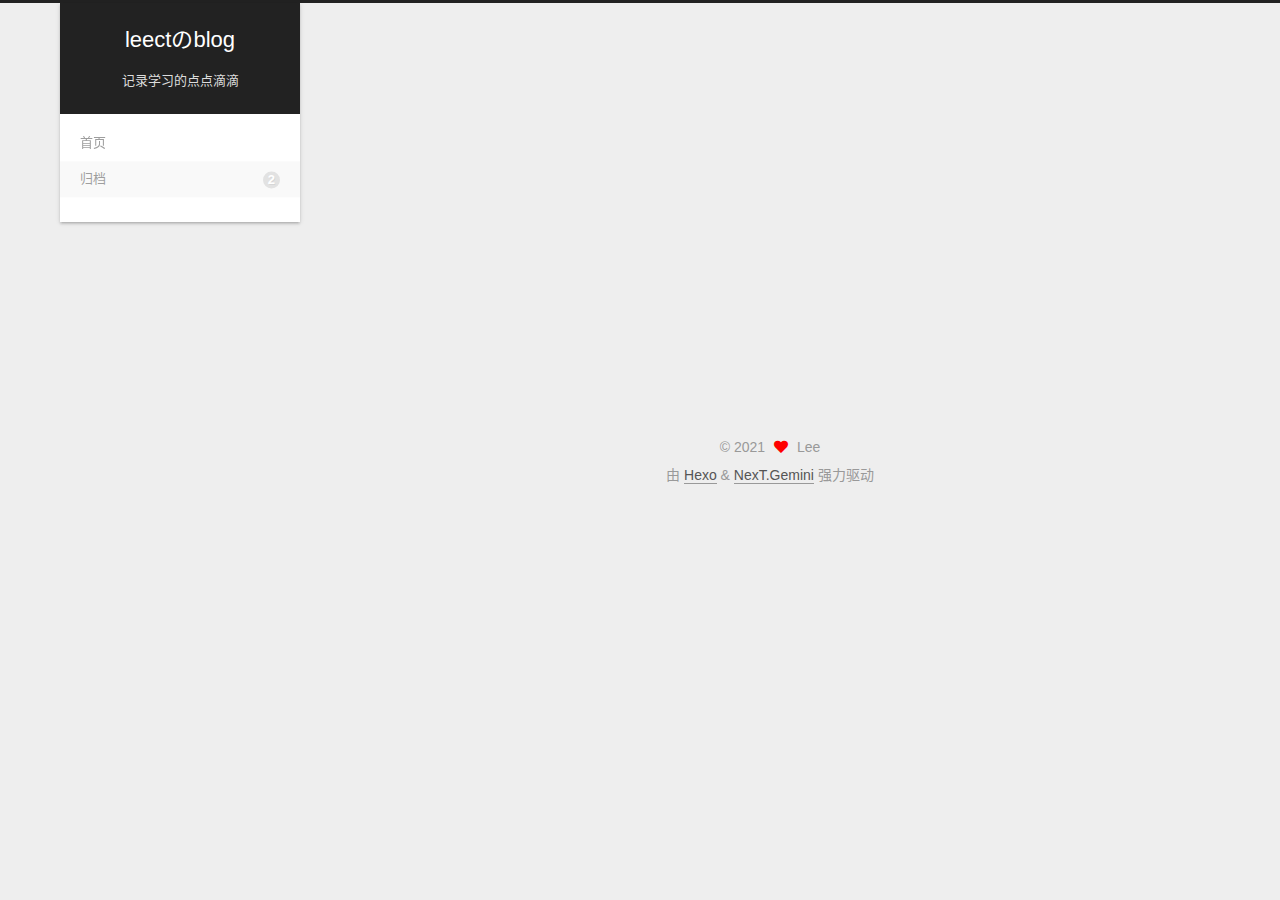
==== archives/2021/index.html @ ae78f2ce "Site updated: 2021-10-23 21:25:17" ====
<!DOCTYPE html>
<html lang="zh-CN">
<head>
  <meta charset="UTF-8">
<meta name="viewport" content="width=device-width, initial-scale=1, maximum-scale=2">
<meta name="theme-color" content="#222">
<meta name="generator" content="Hexo 5.4.0">
  <link rel="apple-touch-icon" sizes="180x180" href="/images/apple-touch-icon-next.png">
  <link rel="icon" type="image/png" sizes="32x32" href="/images/favicon-32x32-next.png">
  <link rel="icon" type="image/png" sizes="16x16" href="/images/favicon-16x16-next.png">
  <link rel="mask-icon" href="/images/logo.svg" color="#222">

<link rel="stylesheet" href="/css/main.css">


<link rel="stylesheet" href="/lib/font-awesome/css/all.min.css">

<script id="hexo-configurations">
    var NexT = window.NexT || {};
    var CONFIG = {"hostname":"leect.github.io","root":"/","scheme":"Gemini","version":"7.8.0","exturl":false,"sidebar":{"position":"left","display":"post","padding":18,"offset":12,"onmobile":false},"copycode":{"enable":false,"show_result":false,"style":null},"back2top":{"enable":true,"sidebar":false,"scrollpercent":false},"bookmark":{"enable":false,"color":"#222","save":"auto"},"fancybox":false,"mediumzoom":false,"lazyload":false,"pangu":false,"comments":{"style":"tabs","active":null,"storage":true,"lazyload":false,"nav":null},"algolia":{"hits":{"per_page":10},"labels":{"input_placeholder":"Search for Posts","hits_empty":"We didn't find any results for the search: ${query}","hits_stats":"${hits} results found in ${time} ms"}},"localsearch":{"enable":false,"trigger":"auto","top_n_per_article":1,"unescape":false,"preload":false},"motion":{"enable":true,"async":false,"transition":{"post_block":"fadeIn","post_header":"slideDownIn","post_body":"slideDownIn","coll_header":"slideLeftIn","sidebar":"slideUpIn"}}};
  </script>

  <meta name="description" content="Some birds are not close, because they are too bright.">
<meta property="og:type" content="website">
<meta property="og:title" content="leectのblog">
<meta property="og:url" content="https://leect.github.io/archives/2021/index.html">
<meta property="og:site_name" content="leectのblog">
<meta property="og:description" content="Some birds are not close, because they are too bright.">
<meta property="og:locale" content="zh_CN">
<meta property="article:author" content="Lee">
<meta name="twitter:card" content="summary">

<link rel="canonical" href="https://leect.github.io/archives/2021/">


<script id="page-configurations">
  // https://hexo.io/docs/variables.html
  CONFIG.page = {
    sidebar: "",
    isHome : false,
    isPost : false,
    lang   : 'zh-CN'
  };
</script>

  <title>归档 | leectのblog</title>
  






  <noscript>
  <style>
  .use-motion .brand,
  .use-motion .menu-item,
  .sidebar-inner,
  .use-motion .post-block,
  .use-motion .pagination,
  .use-motion .comments,
  .use-motion .post-header,
  .use-motion .post-body,
  .use-motion .collection-header { opacity: initial; }

  .use-motion .site-title,
  .use-motion .site-subtitle {
    opacity: initial;
    top: initial;
  }

  .use-motion .logo-line-before i { left: initial; }
  .use-motion .logo-line-after i { right: initial; }
  </style>
</noscript>

</head>

<body itemscope itemtype="http://schema.org/WebPage">
  <div class="container use-motion">
    <div class="headband"></div>

    <header class="header" itemscope itemtype="http://schema.org/WPHeader">
      <div class="header-inner"><div class="site-brand-container">
  <div class="site-nav-toggle">
    <div class="toggle" aria-label="切换导航栏">
      <span class="toggle-line toggle-line-first"></span>
      <span class="toggle-line toggle-line-middle"></span>
      <span class="toggle-line toggle-line-last"></span>
    </div>
  </div>

  <div class="site-meta">

    <a href="/" class="brand" rel="start">
      <span class="logo-line-before"><i></i></span>
      <h1 class="site-title">leectのblog</h1>
      <span class="logo-line-after"><i></i></span>
    </a>
      <p class="site-subtitle" itemprop="description">记录学习的点点滴滴</p>
  </div>

  <div class="site-nav-right">
    <div class="toggle popup-trigger">
    </div>
  </div>
</div>




<nav class="site-nav">
  <ul id="menu" class="main-menu menu">
        <li class="menu-item menu-item-home">

    <a href="/" rel="section"><i class="home fa-fw"></i>首页</a>

  </li>
        <li class="menu-item menu-item-archives">

    <a href="/archives/" rel="section"><i class="archive fa-fw"></i>归档<span class="badge">2</span></a>

  </li>
  </ul>
</nav>




</div>
    </header>

    
  <div class="back-to-top">
    <i class="fa fa-arrow-up"></i>
    <span>0%</span>
  </div>


    <main class="main">
      <div class="main-inner">
        <div class="content-wrap">
          

          <div class="content archive">
            

  
  
  
  <div class="post-block">
    <div class="posts-collapse">
      <div class="collection-title">
        <span class="collection-header">嗯..! 目前共计 2 篇日志。 继续努力。</span>
      </div>

      
    <div class="collection-year">
      <span class="collection-header">2021</span>
    </div>

  <article itemscope itemtype="http://schema.org/Article">
    <header class="post-header">

      <div class="post-meta">
        <time itemprop="dateCreated"
              datetime="2021-10-23T20:27:58+08:00"
              content="2021-10-23">
          10-23
        </time>
      </div>

      <div class="post-title">
          <a class="post-title-link" href="/2021/10/23/nepaper/" itemprop="url">
            <span itemprop="name">nepaper</span>
          </a>
      </div>

    </header>
  </article>

  <article itemscope itemtype="http://schema.org/Article">
    <header class="post-header">

      <div class="post-meta">
        <time itemprop="dateCreated"
              datetime="2021-10-23T19:20:43+08:00"
              content="2021-10-23">
          10-23
        </time>
      </div>

      <div class="post-title">
          <a class="post-title-link" href="/2021/10/23/hexo%E6%90%AD%E5%BB%BA/" itemprop="url">
            <span itemprop="name">hexo搭建</span>
          </a>
      </div>

    </header>
  </article>


    </div>
  </div>
  
  
  

  



          </div>
          

<script>
  window.addEventListener('tabs:register', () => {
    let { activeClass } = CONFIG.comments;
    if (CONFIG.comments.storage) {
      activeClass = localStorage.getItem('comments_active') || activeClass;
    }
    if (activeClass) {
      let activeTab = document.querySelector(`a[href="#comment-${activeClass}"]`);
      if (activeTab) {
        activeTab.click();
      }
    }
  });
  if (CONFIG.comments.storage) {
    window.addEventListener('tabs:click', event => {
      if (!event.target.matches('.tabs-comment .tab-content .tab-pane')) return;
      let commentClass = event.target.classList[1];
      localStorage.setItem('comments_active', commentClass);
    });
  }
</script>

        </div>
          
  
  <div class="toggle sidebar-toggle">
    <span class="toggle-line toggle-line-first"></span>
    <span class="toggle-line toggle-line-middle"></span>
    <span class="toggle-line toggle-line-last"></span>
  </div>

  <aside class="sidebar">
    <div class="sidebar-inner">

      <ul class="sidebar-nav motion-element">
        <li class="sidebar-nav-toc">
          文章目录
        </li>
        <li class="sidebar-nav-overview">
          站点概览
        </li>
      </ul>

      <!--noindex-->
      <div class="post-toc-wrap sidebar-panel">
      </div>
      <!--/noindex-->

      <div class="site-overview-wrap sidebar-panel">
        <div class="site-author motion-element" itemprop="author" itemscope itemtype="http://schema.org/Person">
  <p class="site-author-name" itemprop="name">Lee</p>
  <div class="site-description" itemprop="description">　Some birds are not close, because they are too bright.</div>
</div>
<div class="site-state-wrap motion-element">
  <nav class="site-state">
      <div class="site-state-item site-state-posts">
          <a href="/archives/">
        
          <span class="site-state-item-count">2</span>
          <span class="site-state-item-name">日志</span>
        </a>
      </div>
  </nav>
</div>



      </div>

    </div>
  </aside>
  <div id="sidebar-dimmer"></div>


      </div>
    </main>

    <footer class="footer">
      <div class="footer-inner">
        

        

<div class="copyright">
  
  &copy; 
  <span itemprop="copyrightYear">2021</span>
  <span class="with-love">
    <i class="fa fa-heart"></i>
  </span>
  <span class="author" itemprop="copyrightHolder">Lee</span>
</div>
  <div class="powered-by">由 <a href="https://hexo.io/" class="theme-link" rel="noopener" target="_blank">Hexo</a> & <a href="https://theme-next.org/" class="theme-link" rel="noopener" target="_blank">NexT.Gemini</a> 强力驱动
  </div>

        








      </div>
    </footer>
  </div>

  
  <script src="/lib/anime.min.js"></script>
  <script src="/lib/velocity/velocity.min.js"></script>
  <script src="/lib/velocity/velocity.ui.min.js"></script>

<script src="/js/utils.js"></script>

<script src="/js/motion.js"></script>


<script src="/js/schemes/pisces.js"></script>


<script src="/js/next-boot.js"></script>




  















  

  

</body>
</html>
---- css/main.css ----
:root {
  --body-bg-color: #eee;
  --content-bg-color: #fff;
  --card-bg-color: #f5f5f5;
  --text-color: #555;
  --blockquote-color: #666;
  --link-color: #555;
  --link-hover-color: #222;
  --brand-color: #fff;
  --brand-hover-color: #fff;
  --table-row-odd-bg-color: #f9f9f9;
  --table-row-hover-bg-color: #f5f5f5;
  --menu-item-bg-color: #f5f5f5;
  --btn-default-bg: #fff;
  --btn-default-color: #555;
  --btn-default-border-color: #555;
  --btn-default-hover-bg: #222;
  --btn-default-hover-color: #fff;
  --btn-default-hover-border-color: #222;
}
html {
  line-height: 1.15; /* 1 */
  -webkit-text-size-adjust: 100%; /* 2 */
}
body {
  margin: 0;
}
main {
  display: block;
}
h1 {
  font-size: 2em;
  margin: 0.67em 0;
}
hr {
  box-sizing: content-box; /* 1 */
  height: 0; /* 1 */
  overflow: visible; /* 2 */
}
pre {
  font-family: monospace, monospace; /* 1 */
  font-size: 1em; /* 2 */
}
a {
  background: transparent;
}
abbr[title] {
  border-bottom: none; /* 1 */
  text-decoration: underline; /* 2 */
  text-decoration: underline dotted; /* 2 */
}
b,
strong {
  font-weight: bolder;
}
code,
kbd,
samp {
  font-family: monospace, monospace; /* 1 */
  font-size: 1em; /* 2 */
}
small {
  font-size: 80%;
}
sub,
sup {
  font-size: 75%;
  line-height: 0;
  position: relative;
  vertical-align: baseline;
}
sub {
  bottom: -0.25em;
}
sup {
  top: -0.5em;
}
img {
  border-style: none;
}
button,
input,
optgroup,
select,
textarea {
  font-family: inherit; /* 1 */
  font-size: 100%; /* 1 */
  line-height: 1.15; /* 1 */
  margin: 0; /* 2 */
}
button,
input {
/* 1 */
  overflow: visible;
}
button,
select {
/* 1 */
  text-transform: none;
}
button,
[type='button'],
[type='reset'],
[type='submit'] {
  -webkit-appearance: button;
}
button::-moz-focus-inner,
[type='button']::-moz-focus-inner,
[type='reset']::-moz-focus-inner,
[type='submit']::-moz-focus-inner {
  border-style: none;
  padding: 0;
}
button:-moz-focusring,
[type='button']:-moz-focusring,
[type='reset']:-moz-focusring,
[type='submit']:-moz-focusring {
  outline: 1px dotted ButtonText;
}
fieldset {
  padding: 0.35em 0.75em 0.625em;
}
legend {
  box-sizing: border-box; /* 1 */
  color: inherit; /* 2 */
  display: table; /* 1 */
  max-width: 100%; /* 1 */
  padding: 0; /* 3 */
  white-space: normal; /* 1 */
}
progress {
  vertical-align: baseline;
}
textarea {
  overflow: auto;
}
[type='checkbox'],
[type='radio'] {
  box-sizing: border-box; /* 1 */
  padding: 0; /* 2 */
}
[type='number']::-webkit-inner-spin-button,
[type='number']::-webkit-outer-spin-button {
  height: auto;
}
[type='search'] {
  outline-offset: -2px; /* 2 */
  -webkit-appearance: textfield; /* 1 */
}
[type='search']::-webkit-search-decoration {
  -webkit-appearance: none;
}
::-webkit-file-upload-button {
  font: inherit; /* 2 */
  -webkit-appearance: button; /* 1 */
}
details {
  display: block;
}
summary {
  display: list-item;
}
template {
  display: none;
}
[hidden] {
  display: none;
}
::selection {
  background: #262a30;
  color: #eee;
}
html,
body {
  height: 100%;
}
body {
  background: var(--body-bg-color);
  color: var(--text-color);
  font-family: 'Lato', "PingFang SC", "Microsoft YaHei", sans-serif;
  font-size: 1em;
  line-height: 2;
}
@media (max-width: 991px) {
  body {
    padding-left: 0 !important;
    padding-right: 0 !important;
  }
}
h1,
h2,
h3,
h4,
h5,
h6 {
  font-family: 'Lato', "PingFang SC", "Microsoft YaHei", sans-serif;
  font-weight: bold;
  line-height: 1.5;
  margin: 20px 0 15px;
}
h1 {
  font-size: 1.5em;
}
h2 {
  font-size: 1.375em;
}
h3 {
  font-size: 1.25em;
}
h4 {
  font-size: 1.125em;
}
h5 {
  font-size: 1em;
}
h6 {
  font-size: 0.875em;
}
p {
  margin: 0 0 20px 0;
}
a,
span.exturl {
  border-bottom: 1px solid #999;
  color: var(--link-color);
  outline: 0;
  text-decoration: none;
  overflow-wrap: break-word;
  word-wrap: break-word;
  cursor: pointer;
}
a:hover,
span.exturl:hover {
  border-bottom-color: var(--link-hover-color);
  color: var(--link-hover-color);
}
iframe,
img,
video {
  display: block;
  margin-left: auto;
  margin-right: auto;
  max-width: 100%;
}
hr {
  background-image: repeating-linear-gradient(-45deg, #ddd, #ddd 4px, transparent 4px, transparent 8px);
  border: 0;
  height: 3px;
  margin: 40px 0;
}
blockquote {
  border-left: 4px solid #ddd;
  color: var(--blockquote-color);
  margin: 0;
  padding: 0 15px;
}
blockquote cite::before {
  content: '-';
  padding: 0 5px;
}
dt {
  font-weight: bold;
}
dd {
  margin: 0;
  padding: 0;
}
kbd {
  background-color: #f5f5f5;
  background-image: linear-gradient(#eee, #fff, #eee);
  border: 1px solid #ccc;
  border-radius: 0.2em;
  box-shadow: 0.1em 0.1em 0.2em rgba(0,0,0,0.1);
  color: #555;
  font-family: inherit;
  padding: 0.1em 0.3em;
  white-space: nowrap;
}
.table-container {
  overflow: auto;
}
table {
  border-collapse: collapse;
  border-spacing: 0;
  font-size: 0.875em;
  margin: 0 0 20px 0;
  width: 100%;
}
tbody tr:nth-of-type(odd) {
  background: var(--table-row-odd-bg-color);
}
tbody tr:hover {
  background: var(--table-row-hover-bg-color);
}
caption,
th,
td {
  font-weight: normal;
  padding: 8px;
  vertical-align: middle;
}
th,
td {
  border: 1px solid #ddd;
  border-bottom: 3px solid #ddd;
}
th {
  font-weight: 700;
  padding-bottom: 10px;
}
td {
  border-bottom-width: 1px;
}
.btn {
  background: var(--btn-default-bg);
  border: 2px solid var(--btn-default-border-color);
  border-radius: 2px;
  color: var(--btn-default-color);
  display: inline-block;
  font-size: 0.875em;
  line-height: 2;
  padding: 0 20px;
  text-decoration: none;
  transition-property: background-color;
  transition-delay: 0s;
  transition-duration: 0.2s;
  transition-timing-function: ease-in-out;
}
.btn:hover {
  background: var(--btn-default-hover-bg);
  border-color: var(--btn-default-hover-border-color);
  color: var(--btn-default-hover-color);
}
.btn + .btn {
  margin: 0 0 8px 8px;
}
.btn .fa-fw {
  text-align: left;
  width: 1.285714285714286em;
}
.toggle {
  line-height: 0;
}
.toggle .toggle-line {
  background: #fff;
  display: inline-block;
  height: 2px;
  left: 0;
  position: relative;
  top: 0;
  transition: all 0.4s;
  vertical-align: top;
  width: 100%;
}
.toggle .toggle-line:not(:first-child) {
  margin-top: 3px;
}
.toggle.toggle-arrow .toggle-line-first {
  left: 50%;
  top: 2px;
  transform: rotate(45deg);
  width: 50%;
}
.toggle.toggle-arrow .toggle-line-middle {
  left: 2px;
  width: 90%;
}
.toggle.toggle-arrow .toggle-line-last {
  left: 50%;
  top: -2px;
  transform: rotate(-45deg);
  width: 50%;
}
.toggle.toggle-close .toggle-line-first {
  transform: rotate(-45deg);
  top: 5px;
}
.toggle.toggle-close .toggle-line-middle {
  opacity: 0;
}
.toggle.toggle-close .toggle-line-last {
  transform: rotate(45deg);
  top: -5px;
}
.highlight,
pre {
  background: #f7f7f7;
  color: #4d4d4c;
  line-height: 1.6;
  margin: 0 auto 20px;
}
pre,
code {
  font-family: consolas, Menlo, monospace, "PingFang SC", "Microsoft YaHei";
}
code {
  background: #eee;
  border-radius: 3px;
  color: #555;
  padding: 2px 4px;
  overflow-wrap: break-word;
  word-wrap: break-word;
}
.highlight *::selection {
  background: #d6d6d6;
}
.highlight pre {
  border: 0;
  margin: 0;
  padding: 10px 0;
}
.highlight table {
  border: 0;
  margin: 0;
  width: auto;
}
.highlight td {
  border: 0;
  padding: 0;
}
.highlight figcaption {
  background: #eff2f3;
  color: #4d4d4c;
  display: flex;
  font-size: 0.875em;
  justify-content: space-between;
  line-height: 1.2;
  padding: 0.5em;
}
.highlight figcaption a {
  color: #4d4d4c;
}
.highlight figcaption a:hover {
  border-bottom-color: #4d4d4c;
}
.highlight .gutter {
  -moz-user-select: none;
  -ms-user-select: none;
  -webkit-user-select: none;
  user-select: none;
}
.highlight .gutter pre {
  background: #eff2f3;
  color: #869194;
  padding-left: 10px;
  padding-right: 10px;
  text-align: right;
}
.highlight .code pre {
  background: #f7f7f7;
  padding-left: 10px;
  width: 100%;
}
.gist table {
  width: auto;
}
.gist table td {
  border: 0;
}
pre {
  overflow: auto;
  padding: 10px;
}
pre code {
  background: none;
  color: #4d4d4c;
  font-size: 0.875em;
  padding: 0;
  text-shadow: none;
}
pre .deletion {
  background: #fdd;
}
pre .addition {
  background: #dfd;
}
pre .meta {
  color: #eab700;
  -moz-user-select: none;
  -ms-user-select: none;
  -webkit-user-select: none;
  user-select: none;
}
pre .comment {
  color: #8e908c;
}
pre .variable,
pre .attribute,
pre .tag,
pre .name,
pre .regexp,
pre .ruby .constant,
pre .xml .tag .title,
pre .xml .pi,
pre .xml .doctype,
pre .html .doctype,
pre .css .id,
pre .css .class,
pre .css .pseudo {
  color: #c82829;
}
pre .number,
pre .preprocessor,
pre .built_in,
pre .builtin-name,
pre .literal,
pre .params,
pre .constant,
pre .command {
  color: #f5871f;
}
pre .ruby .class .title,
pre .css .rules .attribute,
pre .string,
pre .symbol,
pre .value,
pre .inheritance,
pre .header,
pre .ruby .symbol,
pre .xml .cdata,
pre .special,
pre .formula {
  color: #718c00;
}
pre .title,
pre .css .hexcolor {
  color: #3e999f;
}
pre .function,
pre .python .decorator,
pre .python .title,
pre .ruby .function .title,
pre .ruby .title .keyword,
pre .perl .sub,
pre .javascript .title,
pre .coffeescript .title {
  color: #4271ae;
}
pre .keyword,
pre .javascript .function {
  color: #8959a8;
}
.blockquote-center {
  border-left: none;
  margin: 40px 0;
  padding: 0;
  position: relative;
  text-align: center;
}
.blockquote-center .fa {
  display: block;
  opacity: 0.6;
  position: absolute;
  width: 100%;
}
.blockquote-center .fa-quote-left {
  border-top: 1px solid #ccc;
  text-align: left;
  top: -20px;
}
.blockquote-center .fa-quote-right {
  border-bottom: 1px solid #ccc;
  text-align: right;
  bottom: -20px;
}
.blockquote-center p,
.blockquote-center div {
  text-align: center;
}
.post-body .group-picture img {
  margin: 0 auto;
  padding: 0 3px;
}
.group-picture-row {
  margin-bottom: 6px;
  overflow: hidden;
}
.group-picture-column {
  float: left;
  margin-bottom: 10px;
}
.post-body .label {
  color: #555;
  display: inline;
  padding: 0 2px;
}
.post-body .label.default {
  background: #f0f0f0;
}
.post-body .label.primary {
  background: #efe6f7;
}
.post-body .label.info {
  background: #e5f2f8;
}
.post-body .label.success {
  background: #e7f4e9;
}
.post-body .label.warning {
  background: #fcf6e1;
}
.post-body .label.danger {
  background: #fae8eb;
}
.post-body .tabs {
  margin-bottom: 20px;
}
.post-body .tabs,
.tabs-comment {
  display: block;
  padding-top: 10px;
  position: relative;
}
.post-body .tabs ul.nav-tabs,
.tabs-comment ul.nav-tabs {
  display: flex;
  flex-wrap: wrap;
  margin: 0;
  margin-bottom: -1px;
  padding: 0;
}
@media (max-width: 413px) {
  .post-body .tabs ul.nav-tabs,
  .tabs-comment ul.nav-tabs {
    display: block;
    margin-bottom: 5px;
  }
}
.post-body .tabs ul.nav-tabs li.tab,
.tabs-comment ul.nav-tabs li.tab {
  border-bottom: 1px solid #ddd;
  border-left: 1px solid transparent;
  border-right: 1px solid transparent;
  border-top: 3px solid transparent;
  flex-grow: 1;
  list-style-type: none;
  border-radius: 0 0 0 0;
}
@media (max-width: 413px) {
  .post-body .tabs ul.nav-tabs li.tab,
  .tabs-comment ul.nav-tabs li.tab {
    border-bottom: 1px solid transparent;
    border-left: 3px solid transparent;
    border-right: 1px solid transparent;
    border-top: 1px solid transparent;
  }
}
@media (max-width: 413px) {
  .post-body .tabs ul.nav-tabs li.tab,
  .tabs-comment ul.nav-tabs li.tab {
    border-radius: 0;
  }
}
.post-body .tabs ul.nav-tabs li.tab a,
.tabs-comment ul.nav-tabs li.tab a {
  border-bottom: initial;
  display: block;
  line-height: 1.8;
  outline: 0;
  padding: 0.25em 0.75em;
  text-align: center;
  transition-delay: 0s;
  transition-duration: 0.2s;
  transition-timing-function: ease-out;
}
.post-body .tabs ul.nav-tabs li.tab a i,
.tabs-comment ul.nav-tabs li.tab a i {
  width: 1.285714285714286em;
}
.post-body .tabs ul.nav-tabs li.tab.active,
.tabs-comment ul.nav-tabs li.tab.active {
  border-bottom: 1px solid transparent;
  border-left: 1px solid #ddd;
  border-right: 1px solid #ddd;
  border-top: 3px solid #fc6423;
}
@media (max-width: 413px) {
  .post-body .tabs ul.nav-tabs li.tab.active,
  .tabs-comment ul.nav-tabs li.tab.active {
    border-bottom: 1px solid #ddd;
    border-left: 3px solid #fc6423;
    border-right: 1px solid #ddd;
    border-top: 1px solid #ddd;
  }
}
.post-body .tabs ul.nav-tabs li.tab.active a,
.tabs-comment ul.nav-tabs li.tab.active a {
  color: var(--link-color);
  cursor: default;
}
.post-body .tabs .tab-content .tab-pane,
.tabs-comment .tab-content .tab-pane {
  border: 1px solid #ddd;
  border-top: 0;
  padding: 20px 20px 0 20px;
  border-radius: 0;
}
.post-body .tabs .tab-content .tab-pane:not(.active),
.tabs-comment .tab-content .tab-pane:not(.active) {
  display: none;
}
.post-body .tabs .tab-content .tab-pane.active,
.tabs-comment .tab-content .tab-pane.active {
  display: block;
}
.post-body .tabs .tab-content .tab-pane.active:nth-of-type(1),
.tabs-comment .tab-content .tab-pane.active:nth-of-type(1) {
  border-radius: 0 0 0 0;
}
@media (max-width: 413px) {
  .post-body .tabs .tab-content .tab-pane.active:nth-of-type(1),
  .tabs-comment .tab-content .tab-pane.active:nth-of-type(1) {
    border-radius: 0;
  }
}
.post-body .note {
  border-radius: 3px;
  margin-bottom: 20px;
  padding: 1em;
  position: relative;
  border: 1px solid #eee;
  border-left-width: 5px;
}
.post-body .note h2,
.post-body .note h3,
.post-body .note h4,
.post-body .note h5,
.post-body .note h6 {
  margin-top: 0;
  border-bottom: initial;
  margin-bottom: 0;
  padding-top: 0;
}
.post-body .note p:first-child,
.post-body .note ul:first-child,
.post-body .note ol:first-child,
.post-body .note table:first-child,
.post-body .note pre:first-child,
.post-body .note blockquote:first-child,
.post-body .note img:first-child {
  margin-top: 0;
}
.post-body .note p:last-child,
.post-body .note ul:last-child,
.post-body .note ol:last-child,
.post-body .note table:last-child,
.post-body .note pre:last-child,
.post-body .note blockquote:last-child,
.post-body .note img:last-child {
  margin-bottom: 0;
}
.post-body .note.default {
  border-left-color: #777;
}
.post-body .note.default h2,
.post-body .note.default h3,
.post-body .note.default h4,
.post-body .note.default h5,
.post-body .note.default h6 {
  color: #777;
}
.post-body .note.primary {
  border-left-color: #6f42c1;
}
.post-body .note.primary h2,
.post-body .note.primary h3,
.post-body .note.primary h4,
.post-body .note.primary h5,
.post-body .note.primary h6 {
  color: #6f42c1;
}
.post-body .note.info {
  border-left-color: #428bca;
}
.post-body .note.info h2,
.post-body .note.info h3,
.post-body .note.info h4,
.post-body .note.info h5,
.post-body .note.info h6 {
  color: #428bca;
}
.post-body .note.success {
  border-left-color: #5cb85c;
}
.post-body .note.success h2,
.post-body .note.success h3,
.post-body .note.success h4,
.post-body .note.success h5,
.post-body .note.success h6 {
  color: #5cb85c;
}
.post-body .note.warning {
  border-left-color: #f0ad4e;
}
.post-body .note.warning h2,
.post-body .note.warning h3,
.post-body .note.warning h4,
.post-body .note.warning h5,
.post-body .note.warning h6 {
  color: #f0ad4e;
}
.post-body .note.danger {
  border-left-color: #d9534f;
}
.post-body .note.danger h2,
.post-body .note.danger h3,
.post-body .note.danger h4,
.post-body .note.danger h5,
.post-body .note.danger h6 {
  color: #d9534f;
}
.pagination .prev,
.pagination .next,
.pagination .page-number,
.pagination .space {
  display: inline-block;
  margin: 0 10px;
  padding: 0 11px;
  position: relative;
  top: -1px;
}
@media (max-width: 767px) {
  .pagination .prev,
  .pagination .next,
  .pagination .page-number,
  .pagination .space {
    margin: 0 5px;
  }
}
.pagination {
  border-top: 1px solid #eee;
  margin: 120px 0 0;
  text-align: center;
}
.pagination .prev,
.pagination .next,
.pagination .page-number {
  border-bottom: 0;
  border-top: 1px solid #eee;
  transition-property: border-color;
  transition-delay: 0s;
  transition-duration: 0.2s;
  transition-timing-function: ease-in-out;
}
.pagination .prev:hover,
.pagination .next:hover,
.pagination .page-number:hover {
  border-top-color: #222;
}
.pagination .space {
  margin: 0;
  padding: 0;
}
.pagination .prev {
  margin-left: 0;
}
.pagination .next {
  margin-right: 0;
}
.pagination .page-number.current {
  background: #ccc;
  border-top-color: #ccc;
  color: #fff;
}
@media (max-width: 767px) {
  .pagination {
    border-top: none;
  }
  .pagination .prev,
  .pagination .next,
  .pagination .page-number {
    border-bottom: 1px solid #eee;
    border-top: 0;
    margin-bottom: 10px;
    padding: 0 10px;
  }
  .pagination .prev:hover,
  .pagination .next:hover,
  .pagination .page-number:hover {
    border-bottom-color: #222;
  }
}
.comments {
  margin-top: 60px;
  overflow: hidden;
}
.comment-button-group {
  display: flex;
  flex-wrap: wrap-reverse;
  justify-content: center;
  margin: 1em 0;
}
.comment-button-group .comment-button {
  margin: 0.1em 0.2em;
}
.comment-button-group .comment-button.active {
  background: var(--btn-default-hover-bg);
  border-color: var(--btn-default-hover-border-color);
  color: var(--btn-default-hover-color);
}
.comment-position {
  display: none;
}
.comment-position.active {
  display: block;
}
.tabs-comment {
  background: var(--content-bg-color);
  margin-top: 4em;
  padding-top: 0;
}
.tabs-comment .comments {
  border: 0;
  box-shadow: none;
  margin-top: 0;
  padding-top: 0;
}
.container {
  min-height: 100%;
  position: relative;
}
.main-inner {
  margin: 0 auto;
  width: calc(100% - 20px);
}
@media (min-width: 1200px) {
  .main-inner {
    width: 1160px;
  }
}
@media (min-width: 1600px) {
  .main-inner {
    width: 73%;
  }
}
@media (max-width: 767px) {
  .content-wrap {
    padding: 0 20px;
  }
}
.header {
  background: transparent;
}
.header-inner {
  margin: 0 auto;
  width: calc(100% - 20px);
}
@media (min-width: 1200px) {
  .header-inner {
    width: 1160px;
  }
}
@media (min-width: 1600px) {
  .header-inner {
    width: 73%;
  }
}
.site-brand-container {
  display: flex;
  flex-shrink: 0;
  padding: 0 10px;
}
.headband {
  background: #222;
  height: 3px;
}
.site-meta {
  flex-grow: 1;
  text-align: center;
}
@media (max-width: 767px) {
  .site-meta {
    text-align: center;
  }
}
.brand {
  border-bottom: none;
  color: var(--brand-color);
  display: inline-block;
  line-height: 1.375em;
  padding: 0 40px;
  position: relative;
}
.brand:hover {
  color: var(--brand-hover-color);
}
.site-title {
  font-family: 'Lato', "PingFang SC", "Microsoft YaHei", sans-serif;
  font-size: 1.375em;
  font-weight: normal;
  margin: 0;
}
.site-subtitle {
  color: #ddd;
  font-size: 0.8125em;
  margin: 10px 0;
}
.use-motion .brand {
  opacity: 0;
}
.use-motion .site-title,
.use-motion .site-subtitle,
.use-motion .custom-logo-image {
  opacity: 0;
  position: relative;
  top: -10px;
}
.site-nav-toggle,
.site-nav-right {
  display: none;
}
@media (max-width: 767px) {
  .site-nav-toggle,
  .site-nav-right {
    display: flex;
    flex-direction: column;
    justify-content: center;
  }
}
.site-nav-toggle .toggle,
.site-nav-right .toggle {
  color: var(--text-color);
  padding: 10px;
  width: 22px;
}
.site-nav-toggle .toggle .toggle-line,
.site-nav-right .toggle .toggle-line {
  background: var(--text-color);
  border-radius: 1px;
}
.site-nav {
  display: block;
}
@media (max-width: 767px) {
  .site-nav {
    clear: both;
    display: none;
  }
}
.site-nav.site-nav-on {
  display: block;
}
.menu {
  margin-top: 20px;
  padding-left: 0;
  text-align: center;
}
.menu-item {
  display: inline-block;
  list-style: none;
  margin: 0 10px;
}
@media (max-width: 767px) {
  .menu-item {
    display: block;
    margin-top: 10px;
  }
  .menu-item.menu-item-search {
    display: none;
  }
}
.menu-item a,
.menu-item span.exturl {
  border-bottom: 0;
  display: block;
  font-size: 0.8125em;
  transition-property: border-color;
  transition-delay: 0s;
  transition-duration: 0.2s;
  transition-timing-function: ease-in-out;
}
@media (hover: none) {
  .menu-item a:hover,
  .menu-item span.exturl:hover {
    border-bottom-color: transparent !important;
  }
}
.menu-item .fa,
.menu-item .fab,
.menu-item .far,
.menu-item .fas {
  margin-right: 8px;
}
.menu-item .badge {
  display: inline-block;
  font-weight: bold;
  line-height: 1;
  margin-left: 0.35em;
  margin-top: 0.35em;
  text-align: center;
  white-space: nowrap;
}
@media (max-width: 767px) {
  .menu-item .badge {
    float: right;
    margin-left: 0;
  }
}
.menu-item-active a,
.menu .menu-item a:hover,
.menu .menu-item span.exturl:hover {
  background: var(--menu-item-bg-color);
}
.use-motion .menu-item {
  opacity: 0;
}
.sidebar {
  background: #222;
  bottom: 0;
  box-shadow: inset 0 2px 6px #000;
  position: fixed;
  top: 0;
}
@media (max-width: 991px) {
  .sidebar {
    display: none;
  }
}
.sidebar-inner {
  color: #999;
  padding: 18px 10px;
  text-align: center;
}
.cc-license {
  margin-top: 10px;
  text-align: center;
}
.cc-license .cc-opacity {
  border-bottom: none;
  opacity: 0.7;
}
.cc-license .cc-opacity:hover {
  opacity: 0.9;
}
.cc-license img {
  display: inline-block;
}
.site-author-image {
  border: 1px solid #eee;
  display: block;
  margin: 0 auto;
  max-width: 120px;
  padding: 2px;
}
.site-author-name {
  color: var(--text-color);
  font-weight: 600;
  margin: 0;
  text-align: center;
}
.site-description {
  color: #999;
  font-size: 0.8125em;
  margin-top: 0;
  text-align: center;
}
.links-of-author {
  margin-top: 15px;
}
.links-of-author a,
.links-of-author span.exturl {
  border-bottom-color: #555;
  display: inline-block;
  font-size: 0.8125em;
  margin-bottom: 10px;
  margin-right: 10px;
  vertical-align: middle;
}
.links-of-author a::before,
.links-of-author span.exturl::before {
  background: #ffe5ff;
  border-radius: 50%;
  content: ' ';
  display: inline-block;
  height: 4px;
  margin-right: 3px;
  vertical-align: middle;
  width: 4px;
}
.sidebar-button {
  margin-top: 15px;
}
.sidebar-button a {
  border: 1px solid #fc6423;
  border-radius: 4px;
  color: #fc6423;
  display: inline-block;
  padding: 0 15px;
}
.sidebar-button a .fa,
.sidebar-button a .fab,
.sidebar-button a .far,
.sidebar-button a .fas {
  margin-right: 5px;
}
.sidebar-button a:hover {
  background: #fc6423;
  border: 1px solid #fc6423;
  color: #fff;
}
.sidebar-button a:hover .fa,
.sidebar-button a:hover .fab,
.sidebar-button a:hover .far,
.sidebar-button a:hover .fas {
  color: #fff;
}
.links-of-blogroll {
  font-size: 0.8125em;
  margin-top: 10px;
}
.links-of-blogroll-title {
  font-size: 0.875em;
  font-weight: 600;
  margin-top: 0;
}
.links-of-blogroll-list {
  list-style: none;
  margin: 0;
  padding: 0;
}
#sidebar-dimmer {
  display: none;
}
@media (max-width: 767px) {
  #sidebar-dimmer {
    background: #000;
    display: block;
    height: 100%;
    left: 100%;
    opacity: 0;
    position: fixed;
    top: 0;
    width: 100%;
    z-index: 1100;
  }
  .sidebar-active + #sidebar-dimmer {
    opacity: 0.7;
    transform: translateX(-100%);
    transition: opacity 0.5s;
  }
}
.sidebar-nav {
  margin: 0;
  padding-bottom: 20px;
  padding-left: 0;
}
.sidebar-nav li {
  border-bottom: 1px solid transparent;
  color: var(--text-color);
  cursor: pointer;
  display: inline-block;
  font-size: 0.875em;
}
.sidebar-nav li.sidebar-nav-overview {
  margin-left: 10px;
}
.sidebar-nav li:hover {
  color: #fc6423;
}
.sidebar-nav .sidebar-nav-active {
  border-bottom-color: #fc6423;
  color: #fc6423;
}
.sidebar-nav .sidebar-nav-active:hover {
  color: #fc6423;
}
.sidebar-panel {
  display: none;
  overflow-x: hidden;
  overflow-y: auto;
}
.sidebar-panel-active {
  display: block;
}
.sidebar-toggle {
  background: #222;
  bottom: 45px;
  cursor: pointer;
  height: 14px;
  left: 30px;
  padding: 5px;
  position: fixed;
  width: 14px;
  z-index: 1300;
}
@media (max-width: 991px) {
  .sidebar-toggle {
    left: 20px;
    opacity: 0.8;
    display: none;
  }
}
.sidebar-toggle:hover .toggle-line {
  background: #fc6423;
}
.post-toc {
  font-size: 0.875em;
}
.post-toc ol {
  list-style: none;
  margin: 0;
  padding: 0 2px 5px 10px;
  text-align: left;
}
.post-toc ol > ol {
  padding-left: 0;
}
.post-toc ol a {
  transition-property: all;
  transition-delay: 0s;
  transition-duration: 0.2s;
  transition-timing-function: ease-in-out;
}
.post-toc .nav-item {
  line-height: 1.8;
  overflow: hidden;
  text-overflow: ellipsis;
  white-space: nowrap;
}
.post-toc .nav .nav-child {
  display: none;
}
.post-toc .nav .active > .nav-child {
  display: block;
}
.post-toc .nav .active-current > .nav-child {
  display: block;
}
.post-toc .nav .active-current > .nav-child > .nav-item {
  display: block;
}
.post-toc .nav .active > a {
  border-bottom-color: #fc6423;
  color: #fc6423;
}
.post-toc .nav .active-current > a {
  color: #fc6423;
}
.post-toc .nav .active-current > a:hover {
  color: #fc6423;
}
.site-state {
  display: flex;
  justify-content: center;
  line-height: 1.4;
  margin-top: 10px;
  overflow: hidden;
  text-align: center;
  white-space: nowrap;
}
.site-state-item {
  padding: 0 15px;
}
.site-state-item:not(:first-child) {
  border-left: 1px solid #eee;
}
.site-state-item a {
  border-bottom: none;
}
.site-state-item-count {
  display: block;
  font-size: 1em;
  font-weight: 600;
  text-align: center;
}
.site-state-item-name {
  color: #999;
  font-size: 0.8125em;
}
.footer {
  color: #999;
  font-size: 0.875em;
  padding: 20px 0;
}
.footer.footer-fixed {
  bottom: 0;
  left: 0;
  position: absolute;
  right: 0;
}
.footer-inner {
  box-sizing: border-box;
  margin: 0 auto;
  text-align: center;
  width: calc(100% - 20px);
}
@media (min-width: 1200px) {
  .footer-inner {
    width: 1160px;
  }
}
@media (min-width: 1600px) {
  .footer-inner {
    width: 73%;
  }
}
.languages {
  display: inline-block;
  font-size: 1.125em;
  position: relative;
}
.languages .lang-select-label span {
  margin: 0 0.5em;
}
.languages .lang-select {
  height: 100%;
  left: 0;
  opacity: 0;
  position: absolute;
  top: 0;
  width: 100%;
}
.with-love {
  color: #ff0000;
  display: inline-block;
  margin: 0 5px;
}
.powered-by,
.theme-info {
  display: inline-block;
}
@-moz-keyframes iconAnimate {
  0%, 100% {
    transform: scale(1);
  }
  10%, 30% {
    transform: scale(0.9);
  }
  20%, 40%, 60%, 80% {
    transform: scale(1.1);
  }
  50%, 70% {
    transform: scale(1.1);
  }
}
@-webkit-keyframes iconAnimate {
  0%, 100% {
    transform: scale(1);
  }
  10%, 30% {
    transform: scale(0.9);
  }
  20%, 40%, 60%, 80% {
    transform: scale(1.1);
  }
  50%, 70% {
    transform: scale(1.1);
  }
}
@-o-keyframes iconAnimate {
  0%, 100% {
    transform: scale(1);
  }
  10%, 30% {
    transform: scale(0.9);
  }
  20%, 40%, 60%, 80% {
    transform: scale(1.1);
  }
  50%, 70% {
    transform: scale(1.1);
  }
}
@keyframes iconAnimate {
  0%, 100% {
    transform: scale(1);
  }
  10%, 30% {
    transform: scale(0.9);
  }
  20%, 40%, 60%, 80% {
    transform: scale(1.1);
  }
  50%, 70% {
    transform: scale(1.1);
  }
}
.back-to-top {
  font-size: 12px;
  text-align: center;
  transition-delay: 0s;
  transition-duration: 0.2s;
  transition-timing-function: ease-in-out;
}
.back-to-top {
  background: #222;
  bottom: -100px;
  box-sizing: border-box;
  color: #fff;
  cursor: pointer;
  left: 30px;
  opacity: 0.6;
  padding: 0 6px;
  position: fixed;
  transition-property: bottom;
  z-index: 1300;
  width: 24px;
}
.back-to-top span {
  display: none;
}
.back-to-top:hover {
  color: #fc6423;
}
.back-to-top.back-to-top-on {
  bottom: 30px;
}
@media (max-width: 991px) {
  .back-to-top {
    left: 20px;
    opacity: 0.8;
  }
}
.post-body {
  font-family: 'Lato', "PingFang SC", "Microsoft YaHei", sans-serif;
  overflow-wrap: break-word;
  word-wrap: break-word;
}
@media (min-width: 1200px) {
  .post-body {
    font-size: 1.125em;
  }
}
.post-body .exturl .fa {
  font-size: 0.875em;
  margin-left: 4px;
}
.post-body .image-caption,
.post-body .figure .caption {
  color: #999;
  font-size: 0.875em;
  font-weight: bold;
  line-height: 1;
  margin: -20px auto 15px;
  text-align: center;
}
.post-sticky-flag {
  display: inline-block;
  transform: rotate(30deg);
}
.post-button {
  margin-top: 40px;
  text-align: center;
}
.use-motion .post-block,
.use-motion .pagination,
.use-motion .comments {
  opacity: 0;
}
.use-motion .post-header {
  opacity: 0;
}
.use-motion .post-body {
  opacity: 0;
}
.use-motion .collection-header {
  opacity: 0;
}
.posts-collapse {
  margin-left: 35px;
  position: relative;
}
@media (max-width: 767px) {
  .posts-collapse {
    margin-left: 0px;
    margin-right: 0px;
  }
}
.posts-collapse .collection-title {
  font-size: 1.125em;
  position: relative;
}
.posts-collapse .collection-title::before {
  background: #999;
  border: 1px solid #fff;
  border-radius: 50%;
  content: ' ';
  height: 10px;
  left: 0;
  margin-left: -6px;
  margin-top: -4px;
  position: absolute;
  top: 50%;
  width: 10px;
}
.posts-collapse .collection-year {
  font-size: 1.5em;
  font-weight: bold;
  margin: 60px 0;
  position: relative;
}
.posts-collapse .collection-year::before {
  background: #bbb;
  border-radius: 50%;
  content: ' ';
  height: 8px;
  left: 0;
  margin-left: -4px;
  margin-top: -4px;
  position: absolute;
  top: 50%;
  width: 8px;
}
.posts-collapse .collection-header {
  display: block;
  margin: 0 0 0 20px;
}
.posts-collapse .collection-header small {
  color: #bbb;
  margin-left: 5px;
}
.posts-collapse .post-header {
  border-bottom: 1px dashed #ccc;
  margin: 30px 0;
  padding-left: 15px;
  position: relative;
  transition-property: border;
  transition-delay: 0s;
  transition-duration: 0.2s;
  transition-timing-function: ease-in-out;
}
.posts-collapse .post-header::before {
  background: #bbb;
  border: 1px solid #fff;
  border-radius: 50%;
  content: ' ';
  height: 6px;
  left: 0;
  margin-left: -4px;
  position: absolute;
  top: 0.75em;
  transition-property: background;
  width: 6px;
  transition-delay: 0s;
  transition-duration: 0.2s;
  transition-timing-function: ease-in-out;
}
.posts-collapse .post-header:hover {
  border-bottom-color: #666;
}
.posts-collapse .post-header:hover::before {
  background: #222;
}
.posts-collapse .post-meta {
  display: inline;
  font-size: 0.75em;
  margin-right: 10px;
}
.posts-collapse .post-title {
  display: inline;
}
.posts-collapse .post-title a,
.posts-collapse .post-title span.exturl {
  border-bottom: none;
  color: var(--link-color);
}
.posts-collapse .post-title .fa-external-link-alt {
  font-size: 0.875em;
  margin-left: 5px;
}
.posts-collapse::before {
  background: #f5f5f5;
  content: ' ';
  height: 100%;
  left: 0;
  margin-left: -2px;
  position: absolute;
  top: 1.25em;
  width: 4px;
}
.post-eof {
  background: #ccc;
  height: 1px;
  margin: 80px auto 60px;
  text-align: center;
  width: 8%;
}
.post-block:last-of-type .post-eof {
  display: none;
}
.content {
  padding-top: 40px;
}
@media (min-width: 992px) {
  .post-body {
    text-align: justify;
  }
}
@media (max-width: 991px) {
  .post-body {
    text-align: justify;
  }
}
.post-body h1,
.post-body h2,
.post-body h3,
.post-body h4,
.post-body h5,
.post-body h6 {
  padding-top: 10px;
}
.post-body h1 .header-anchor,
.post-body h2 .header-anchor,
.post-body h3 .header-anchor,
.post-body h4 .header-anchor,
.post-body h5 .header-anchor,
.post-body h6 .header-anchor {
  border-bottom-style: none;
  color: #ccc;
  float: right;
  margin-left: 10px;
  visibility: hidden;
}
.post-body h1 .header-anchor:hover,
.post-body h2 .header-anchor:hover,
.post-body h3 .header-anchor:hover,
.post-body h4 .header-anchor:hover,
.post-body h5 .header-anchor:hover,
.post-body h6 .header-anchor:hover {
  color: inherit;
}
.post-body h1:hover .header-anchor,
.post-body h2:hover .header-anchor,
.post-body h3:hover .header-anchor,
.post-body h4:hover .header-anchor,
.post-body h5:hover .header-anchor,
.post-body h6:hover .header-anchor {
  visibility: visible;
}
.post-body iframe,
.post-body img,
.post-body video {
  margin-bottom: 20px;
}
.post-body .video-container {
  height: 0;
  margin-bottom: 20px;
  overflow: hidden;
  padding-top: 75%;
  position: relative;
  width: 100%;
}
.post-body .video-container iframe,
.post-body .video-container object,
.post-body .video-container embed {
  height: 100%;
  left: 0;
  margin: 0;
  position: absolute;
  top: 0;
  width: 100%;
}
.post-gallery {
  align-items: center;
  display: grid;
  grid-gap: 10px;
  grid-template-columns: 1fr 1fr 1fr;
  margin-bottom: 20px;
}
@media (max-width: 767px) {
  .post-gallery {
    grid-template-columns: 1fr 1fr;
  }
}
.post-gallery a {
  border: 0;
}
.post-gallery img {
  margin: 0;
}
.posts-expand .post-header {
  font-size: 1.125em;
}
.posts-expand .post-title {
  font-size: 1.5em;
  font-weight: normal;
  margin: initial;
  text-align: center;
  overflow-wrap: break-word;
  word-wrap: break-word;
}
.posts-expand .post-title-link {
  border-bottom: none;
  color: var(--link-color);
  display: inline-block;
  position: relative;
  vertical-align: top;
}
.posts-expand .post-title-link::before {
  background: var(--link-color);
  bottom: 0;
  content: '';
  height: 2px;
  left: 0;
  position: absolute;
  transform: scaleX(0);
  visibility: hidden;
  width: 100%;
  transition-delay: 0s;
  transition-duration: 0.2s;
  transition-timing-function: ease-in-out;
}
.posts-expand .post-title-link:hover::before {
  transform: scaleX(1);
  visibility: visible;
}
.posts-expand .post-title-link .fa-external-link-alt {
  font-size: 0.875em;
  margin-left: 5px;
}
.posts-expand .post-meta {
  color: #999;
  font-family: 'Lato', "PingFang SC", "Microsoft YaHei", sans-serif;
  font-size: 0.75em;
  margin: 3px 0 60px 0;
  text-align: center;
}
.posts-expand .post-meta .post-description {
  font-size: 0.875em;
  margin-top: 2px;
}
.posts-expand .post-meta time {
  border-bottom: 1px dashed #999;
  cursor: pointer;
}
.post-meta .post-meta-item + .post-meta-item::before {
  content: '|';
  margin: 0 0.5em;
}
.post-meta-divider {
  margin: 0 0.5em;
}
.post-meta-item-icon {
  margin-right: 3px;
}
@media (max-width: 991px) {
  .post-meta-item-icon {
    display: inline-block;
  }
}
@media (max-width: 991px) {
  .post-meta-item-text {
    display: none;
  }
}
.post-nav {
  border-top: 1px solid #eee;
  display: flex;
  justify-content: space-between;
  margin-top: 15px;
  padding: 10px 5px 0;
}
.post-nav-item {
  flex: 1;
}
.post-nav-item a {
  border-bottom: none;
  display: block;
  font-size: 0.875em;
  line-height: 1.6;
  position: relative;
}
.post-nav-item a:active {
  top: 2px;
}
.post-nav-item .fa {
  font-size: 0.75em;
}
.post-nav-item:first-child {
  margin-right: 15px;
}
.post-nav-item:first-child .fa {
  margin-right: 5px;
}
.post-nav-item:last-child {
  margin-left: 15px;
  text-align: right;
}
.post-nav-item:last-child .fa {
  margin-left: 5px;
}
.rtl.post-body p,
.rtl.post-body a,
.rtl.post-body h1,
.rtl.post-body h2,
.rtl.post-body h3,
.rtl.post-body h4,
.rtl.post-body h5,
.rtl.post-body h6,
.rtl.post-body li,
.rtl.post-body ul,
.rtl.post-body ol {
  direction: rtl;
  font-family: UKIJ Ekran;
}
.rtl.post-title {
  font-family: UKIJ Ekran;
}
.post-tags {
  margin-top: 40px;
  text-align: center;
}
.post-tags a {
  display: inline-block;
  font-size: 0.8125em;
}
.post-tags a:not(:last-child) {
  margin-right: 10px;
}
.post-widgets {
  border-top: 1px solid #eee;
  margin-top: 15px;
  text-align: center;
}
.wp_rating {
  height: 20px;
  line-height: 20px;
  margin-top: 10px;
  padding-top: 6px;
  text-align: center;
}
.social-like {
  display: flex;
  font-size: 0.875em;
  justify-content: center;
  text-align: center;
}
.reward-container {
  margin: 20px auto;
  padding: 10px 0;
  text-align: center;
  width: 90%;
}
.reward-container button {
  background: transparent;
  border: 1px solid #fc6423;
  border-radius: 0;
  color: #fc6423;
  cursor: pointer;
  line-height: 2;
  outline: 0;
  padding: 0 15px;
  vertical-align: text-top;
}
.reward-container button:hover {
  background: #fc6423;
  border: 1px solid transparent;
  color: #fa9366;
}
#qr {
  padding-top: 20px;
}
#qr a {
  border: 0;
}
#qr img {
  display: inline-block;
  margin: 0.8em 2em 0 2em;
  max-width: 100%;
  width: 180px;
}
#qr p {
  text-align: center;
}
.category-all-page .category-all-title {
  text-align: center;
}
.category-all-page .category-all {
  margin-top: 20px;
}
.category-all-page .category-list {
  list-style: none;
  margin: 0;
  padding: 0;
}
.category-all-page .category-list-item {
  margin: 5px 10px;
}
.category-all-page .category-list-count {
  color: #bbb;
}
.category-all-page .category-list-count::before {
  content: ' (';
  display: inline;
}
.category-all-page .category-list-count::after {
  content: ') ';
  display: inline;
}
.category-all-page .category-list-child {
  padding-left: 10px;
}
.event-list {
  padding: 0;
}
.event-list hr {
  background: #222;
  margin: 20px 0 45px 0;
}
.event-list hr::after {
  background: #222;
  color: #fff;
  content: 'NOW';
  display: inline-block;
  font-weight: bold;
  padding: 0 5px;
  text-align: right;
}
.event-list .event {
  background: #222;
  margin: 20px 0;
  min-height: 40px;
  padding: 15px 0 15px 10px;
}
.event-list .event .event-summary {
  color: #fff;
  margin: 0;
  padding-bottom: 3px;
}
.event-list .event .event-summary::before {
  animation: dot-flash 1s alternate infinite ease-in-out;
  color: #fff;
  content: '\f111';
  display: inline-block;
  font-size: 10px;
  margin-right: 25px;
  vertical-align: middle;
  font-family: 'Font Awesome 5 Free';
  font-weight: 900;
}
.event-list .event .event-relative-time {
  color: #bbb;
  display: inline-block;
  font-size: 12px;
  font-weight: normal;
  padding-left: 12px;
}
.event-list .event .event-details {
  color: #fff;
  display: block;
  line-height: 18px;
  margin-left: 56px;
  padding-bottom: 6px;
  padding-top: 3px;
  text-indent: -24px;
}
.event-list .event .event-details::before {
  color: #fff;
  display: inline-block;
  margin-right: 9px;
  text-align: center;
  text-indent: 0;
  width: 14px;
  font-family: 'Font Awesome 5 Free';
  font-weight: 900;
}
.event-list .event .event-details.event-location::before {
  content: '\f041';
}
.event-list .event .event-details.event-duration::before {
  content: '\f017';
}
.event-list .event-past {
  background: #f5f5f5;
}
.event-list .event-past .event-summary,
.event-list .event-past .event-details {
  color: #bbb;
  opacity: 0.9;
}
.event-list .event-past .event-summary::before,
.event-list .event-past .event-details::before {
  animation: none;
  color: #bbb;
}
@-moz-keyframes dot-flash {
  from {
    opacity: 1;
    transform: scale(1);
  }
  to {
    opacity: 0;
    transform: scale(0.8);
  }
}
@-webkit-keyframes dot-flash {
  from {
    opacity: 1;
    transform: scale(1);
  }
  to {
    opacity: 0;
    transform: scale(0.8);
  }
}
@-o-keyframes dot-flash {
  from {
    opacity: 1;
    transform: scale(1);
  }
  to {
    opacity: 0;
    transform: scale(0.8);
  }
}
@keyframes dot-flash {
  from {
    opacity: 1;
    transform: scale(1);
  }
  to {
    opacity: 0;
    transform: scale(0.8);
  }
}
ul.breadcrumb {
  font-size: 0.75em;
  list-style: none;
  margin: 1em 0;
  padding: 0 2em;
  text-align: center;
}
ul.breadcrumb li {
  display: inline;
}
ul.breadcrumb li + li::before {
  content: '/\00a0';
  font-weight: normal;
  padding: 0.5em;
}
ul.breadcrumb li + li:last-child {
  font-weight: bold;
}
.tag-cloud {
  text-align: center;
}
.tag-cloud a {
  display: inline-block;
  margin: 10px;
}
.tag-cloud a:hover {
  color: var(--link-hover-color) !important;
}
.header {
  margin: 0 auto;
  position: relative;
  width: calc(100% - 20px);
}
@media (min-width: 1200px) {
  .header {
    width: 1160px;
  }
}
@media (min-width: 1600px) {
  .header {
    width: 73%;
  }
}
@media (max-width: 991px) {
  .header {
    width: auto;
  }
}
.header-inner {
  background: var(--content-bg-color);
  border-radius: initial;
  box-shadow: 0 2px 2px 0 rgba(0,0,0,0.12), 0 3px 1px -2px rgba(0,0,0,0.06), 0 1px 5px 0 rgba(0,0,0,0.12);
  overflow: hidden;
  padding: 0;
  position: absolute;
  top: 0;
  width: 240px;
}
@media (min-width: 1200px) {
  .header-inner {
    width: 240px;
  }
}
@media (max-width: 991px) {
  .header-inner {
    border-radius: initial;
    position: relative;
    width: auto;
  }
}
.main-inner {
  align-items: flex-start;
  display: flex;
  justify-content: space-between;
  flex-direction: row-reverse;
}
@media (max-width: 991px) {
  .main-inner {
    width: auto;
  }
}
.content-wrap {
  background: var(--content-bg-color);
  border-radius: initial;
  box-shadow: 0 2px 2px 0 rgba(0,0,0,0.12), 0 3px 1px -2px rgba(0,0,0,0.06), 0 1px 5px 0 rgba(0,0,0,0.12);
  box-sizing: border-box;
  padding: 40px;
  width: calc(100% - 252px);
}
@media (max-width: 991px) {
  .content-wrap {
    border-radius: initial;
    padding: 20px;
    width: 100%;
  }
}
.footer-inner {
  padding-left: 260px;
}
.back-to-top {
  left: auto;
  right: 30px;
}
@media (max-width: 991px) {
  .back-to-top {
    right: 20px;
  }
}
@media (max-width: 991px) {
  .footer-inner {
    padding-left: 0;
    padding-right: 0;
    width: auto;
  }
}
.site-brand-container {
  background: #222;
}
@media (max-width: 991px) {
  .site-brand-container {
    box-shadow: 0 0 16px rgba(0,0,0,0.5);
  }
}
.site-meta {
  padding: 20px 0;
}
.brand {
  padding: 0;
}
.site-subtitle {
  margin: 10px 10px 0;
}
.custom-logo-image {
  margin-top: 20px;
}
@media (max-width: 991px) {
  .custom-logo-image {
    display: none;
  }
}
@media (min-width: 768px) and (max-width: 991px) {
  .site-nav-toggle,
  .site-nav-right {
    display: flex;
    flex-direction: column;
    justify-content: center;
  }
}
.site-nav-toggle .toggle,
.site-nav-right .toggle {
  color: #fff;
}
.site-nav-toggle .toggle .toggle-line,
.site-nav-right .toggle .toggle-line {
  background: #fff;
}
@media (min-width: 768px) and (max-width: 991px) {
  .site-nav {
    display: none;
  }
}
.menu .menu-item {
  display: block;
  margin: 0;
}
.menu .menu-item a,
.menu .menu-item span.exturl {
  padding: 5px 20px;
  position: relative;
  text-align: left;
  transition-property: background-color;
}
@media (max-width: 991px) {
  .menu .menu-item.menu-item-search {
    display: none;
  }
}
.menu .menu-item .badge {
  background: #ccc;
  border-radius: 10px;
  color: #fff;
  float: right;
  padding: 2px 5px;
  text-shadow: 1px 1px 0 rgba(0,0,0,0.1);
  vertical-align: middle;
}
.sub-menu {
  background: var(--content-bg-color);
  border-bottom: 1px solid #ddd;
  margin: 0;
  padding: 6px 0;
}
.sub-menu .menu-item {
  display: inline-block;
}
.sub-menu .menu-item a,
.sub-menu .menu-item span.exturl {
  background: transparent;
  margin: 5px 10px;
  padding: initial;
}
.sub-menu .menu-item a:hover,
.sub-menu .menu-item span.exturl:hover {
  background: transparent;
  color: #fc6423;
}
.sub-menu .menu-item-active a {
  border-bottom-color: #fc6423;
  color: #fc6423;
}
.sub-menu .menu-item-active a:hover {
  border-bottom-color: #fc6423;
}
.sidebar {
  background: var(--body-bg-color);
  box-shadow: none;
  margin-top: 100%;
  position: static;
  width: 240px;
}
@media (max-width: 991px) {
  .sidebar {
    display: none;
  }
}
.sidebar-toggle {
  display: none;
}
.sidebar-inner {
  background: var(--content-bg-color);
  border-radius: initial;
  box-shadow: 0 2px 2px 0 rgba(0,0,0,0.12), 0 3px 1px -2px rgba(0,0,0,0.06), 0 1px 5px 0 rgba(0,0,0,0.12), 0 -1px 0.5px 0 rgba(0,0,0,0.09);
  box-sizing: border-box;
  color: var(--text-color);
  width: 240px;
  opacity: 0;
}
.sidebar-inner.affix {
  position: fixed;
  top: 12px;
}
.sidebar-inner.affix-bottom {
  position: absolute;
}
.site-state-item {
  padding: 0 10px;
}
.sidebar-button {
  border-bottom: 1px dotted #ccc;
  border-top: 1px dotted #ccc;
  margin-top: 10px;
  text-align: center;
}
.sidebar-button a {
  border: 0;
  color: #fc6423;
  display: block;
}
.sidebar-button a:hover {
  background: none;
  border: 0;
  color: #e34603;
}
.sidebar-button a:hover .fa,
.sidebar-button a:hover .fab,
.sidebar-button a:hover .far,
.sidebar-button a:hover .fas {
  color: #e34603;
}
.links-of-author {
  display: flex;
  flex-wrap: wrap;
  margin-top: 10px;
  justify-content: center;
}
.links-of-author-item {
  margin: 5px 0 0;
  width: 50%;
}
.links-of-author-item a,
.links-of-author-item span.exturl {
  box-sizing: border-box;
  display: inline-block;
  margin-bottom: 0;
  margin-right: 0;
  max-width: 216px;
  overflow: hidden;
  padding: 0 5px;
  text-overflow: ellipsis;
  white-space: nowrap;
}
.links-of-author-item a,
.links-of-author-item span.exturl {
  border-bottom: none;
  display: block;
  text-decoration: none;
}
.links-of-author-item a::before,
.links-of-author-item span.exturl::before {
  display: none;
}
.links-of-author-item a:hover,
.links-of-author-item span.exturl:hover {
  background: var(--body-bg-color);
  border-radius: 4px;
}
.links-of-author-item .fa,
.links-of-author-item .fab,
.links-of-author-item .far,
.links-of-author-item .fas {
  margin-right: 2px;
}
.links-of-blogroll-item {
  padding: 0;
}
.content-wrap {
  background: initial;
  box-shadow: initial;
  padding: initial;
}
.post-block {
  background: var(--content-bg-color);
  border-radius: initial;
  box-shadow: 0 2px 2px 0 rgba(0,0,0,0.12), 0 3px 1px -2px rgba(0,0,0,0.06), 0 1px 5px 0 rgba(0,0,0,0.12);
  padding: 40px;
}
.post-block + .post-block {
  border-radius: initial;
  box-shadow: 0 2px 2px 0 rgba(0,0,0,0.12), 0 3px 1px -2px rgba(0,0,0,0.06), 0 1px 5px 0 rgba(0,0,0,0.12), 0 -1px 0.5px 0 rgba(0,0,0,0.09);
  margin-top: 12px;
}
.comments {
  background: var(--content-bg-color);
  border-radius: initial;
  box-shadow: 0 2px 2px 0 rgba(0,0,0,0.12), 0 3px 1px -2px rgba(0,0,0,0.06), 0 1px 5px 0 rgba(0,0,0,0.12), 0 -1px 0.5px 0 rgba(0,0,0,0.09);
  margin-top: 12px;
  padding: 40px;
}
.tabs-comment {
  margin-top: 1em;
}
.content {
  padding-top: initial;
}
.post-eof {
  display: none;
}
.pagination {
  background: var(--content-bg-color);
  border-radius: initial;
  border-top: initial;
  box-shadow: 0 2px 2px 0 rgba(0,0,0,0.12), 0 3px 1px -2px rgba(0,0,0,0.06), 0 1px 5px 0 rgba(0,0,0,0.12), 0 -1px 0.5px 0 rgba(0,0,0,0.09);
  margin: 12px 0 0;
  padding: 10px 0 10px;
}
.pagination .prev,
.pagination .next,
.pagination .page-number {
  margin-bottom: initial;
  top: initial;
}
.main {
  padding-bottom: initial;
}
.footer {
  bottom: auto;
}
.sub-menu {
  border-bottom: initial;
  box-shadow: 0 2px 2px 0 rgba(0,0,0,0.12), 0 3px 1px -2px rgba(0,0,0,0.06), 0 1px 5px 0 rgba(0,0,0,0.12);
}
.sub-menu + .content .post-block {
  box-shadow: 0 2px 2px 0 rgba(0,0,0,0.12), 0 3px 1px -2px rgba(0,0,0,0.06), 0 1px 5px 0 rgba(0,0,0,0.12), 0 -1px 0.5px 0 rgba(0,0,0,0.09);
  margin-top: 12px;
}
@media (min-width: 768px) and (max-width: 991px) {
  .sub-menu + .content .post-block {
    margin-top: 10px;
  }
}
@media (max-width: 767px) {
  .sub-menu + .content .post-block {
    margin-top: 8px;
  }
}
.post-body h1,
.post-body h2 {
  border-bottom: 1px solid #eee;
}
.post-body h3 {
  border-bottom: 1px dotted #eee;
}
@media (min-width: 768px) and (max-width: 991px) {
  .content-wrap {
    padding: 10px;
  }
  .posts-expand .post-button {
    margin-top: 20px;
  }
  .post-block {
    border-radius: initial;
    box-shadow: 0 2px 2px 0 rgba(0,0,0,0.12), 0 3px 1px -2px rgba(0,0,0,0.06), 0 1px 5px 0 rgba(0,0,0,0.12), 0 -1px 0.5px 0 rgba(0,0,0,0.09);
    padding: 20px;
  }
  .post-block + .post-block {
    margin-top: 10px;
  }
  .comments {
    margin-top: 10px;
    padding: 10px 20px;
  }
  .pagination {
    margin: 10px 0 0;
  }
}
@media (max-width: 767px) {
  .content-wrap {
    padding: 8px;
  }
  .posts-expand .post-button {
    margin: 12px 0;
  }
  .post-block {
    border-radius: initial;
    box-shadow: 0 2px 2px 0 rgba(0,0,0,0.12), 0 3px 1px -2px rgba(0,0,0,0.06), 0 1px 5px 0 rgba(0,0,0,0.12), 0 -1px 0.5px 0 rgba(0,0,0,0.09);
    min-height: auto;
    padding: 12px;
  }
  .post-block + .post-block {
    margin-top: 8px;
  }
  .comments {
    margin-top: 8px;
    padding: 10px 12px;
  }
  .pagination {
    margin: 8px 0 0;
  }
}
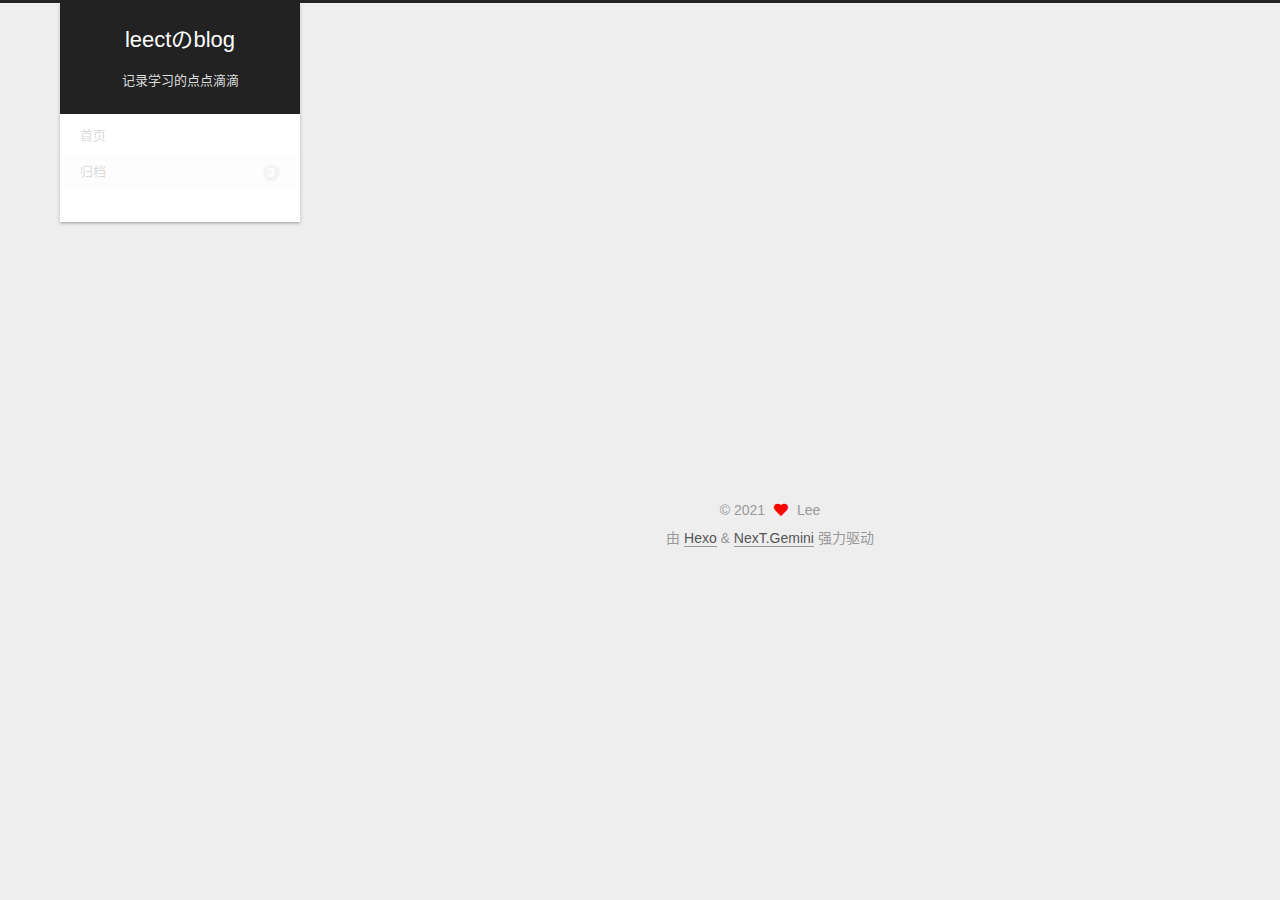
==== commit 31c8942b: "Site updated: 2021-10-23 22:35:24" ====
--- a/archives/2021/index.html
+++ b/archives/2021/index.html
@@ -118,7 +118,7 @@
   </li>
         <li class="menu-item menu-item-archives">
 
-    <a href="/archives/" rel="section"><i class="archive fa-fw"></i>归档<span class="badge">2</span></a>
+    <a href="/archives/" rel="section"><i class="archive fa-fw"></i>归档<span class="badge">3</span></a>
 
   </li>
   </ul>
@@ -151,13 +151,33 @@
   <div class="post-block">
     <div class="posts-collapse">
       <div class="collection-title">
-        <span class="collection-header">嗯..! 目前共计 2 篇日志。 继续努力。</span>
+        <span class="collection-header">嗯..! 目前共计 3 篇日志。 继续努力。</span>
       </div>
 
       
     <div class="collection-year">
       <span class="collection-header">2021</span>
     </div>
+
+  <article itemscope itemtype="http://schema.org/Article">
+    <header class="post-header">
+
+      <div class="post-meta">
+        <time itemprop="dateCreated"
+              datetime="2021-10-23T21:32:13+08:00"
+              content="2021-10-23">
+          10-23
+        </time>
+      </div>
+
+      <div class="post-title">
+          <a class="post-title-link" href="/2021/10/23/hewowrite/" itemprop="url">
+            <span itemprop="name">hewowrite</span>
+          </a>
+      </div>
+
+    </header>
+  </article>
 
   <article itemscope itemtype="http://schema.org/Article">
     <header class="post-header">
@@ -271,7 +291,7 @@
       <div class="site-state-item site-state-posts">
           <a href="/archives/">
         
-          <span class="site-state-item-count">2</span>
+          <span class="site-state-item-count">3</span>
           <span class="site-state-item-name">日志</span>
         </a>
       </div>
